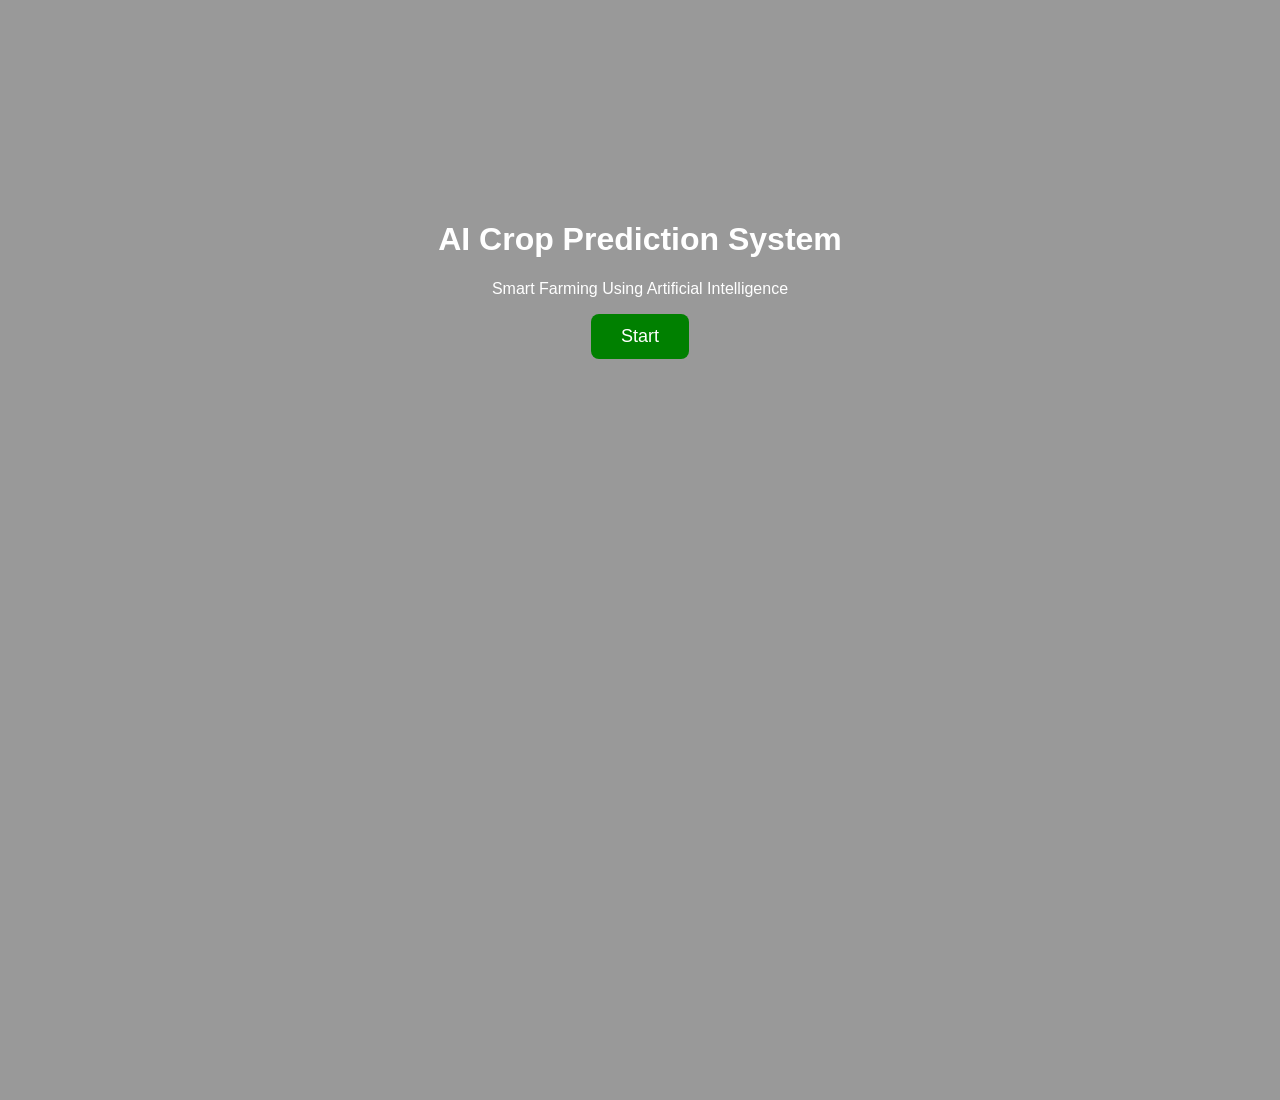
==== index.html @ adb0dae6 "Add files via upload" ====
<!DOCTYPE html>
<html>
<head>
<title>AI Crop Prediction</title>
<link rel="stylesheet" href="style.css">
</head>

<body class="home">

<div class="overlay">
<h1>AI Crop Prediction System</h1>
<p>Smart Farming Using Artificial Intelligence</p>

<a href="input.html">
<button class="start-btn">Start</button>
</a>

</div>

</body>
</html>
---- style.css ----
body{
margin:0;
font-family:Arial;
}

/* HOME PAGE */

.home{

background-image:url("https://images.unsplash.com/photo-1500382017468-9049fed747ef");
background-size:cover;
background-position:center;
height:100vh;

animation:moveBg 20s infinite alternate;
}

@keyframes moveBg{

0%{background-position:left;}

100%{background-position:right;}

}

.overlay{

text-align:center;
color:white;
padding-top:200px;
background:rgba(0,0,0,0.4);
height:100vh;

}

.start-btn{

padding:12px 30px;
font-size:18px;
background:green;
color:white;
border:none;
border-radius:8px;
cursor:pointer;

}

.start-btn:hover{

background:darkgreen;

}

/* INPUT PAGE */

.input-page{

background:#d9f5d6;
height:100vh;
display:flex;
justify-content:center;
align-items:center;

}

.form-box{

background:white;
padding:30px;
border-radius:10px;
width:300px;
text-align:center;

}

input{

width:90%;
padding:10px;
margin:8px;
border:1px solid gray;
border-radius:5px;

}

button{

padding:10px 20px;
background:green;
color:white;
border:none;
border-radius:5px;
cursor:pointer;

}

button:hover{

background:darkgreen;

}

#result{

margin-top:20px;
color:green;

}
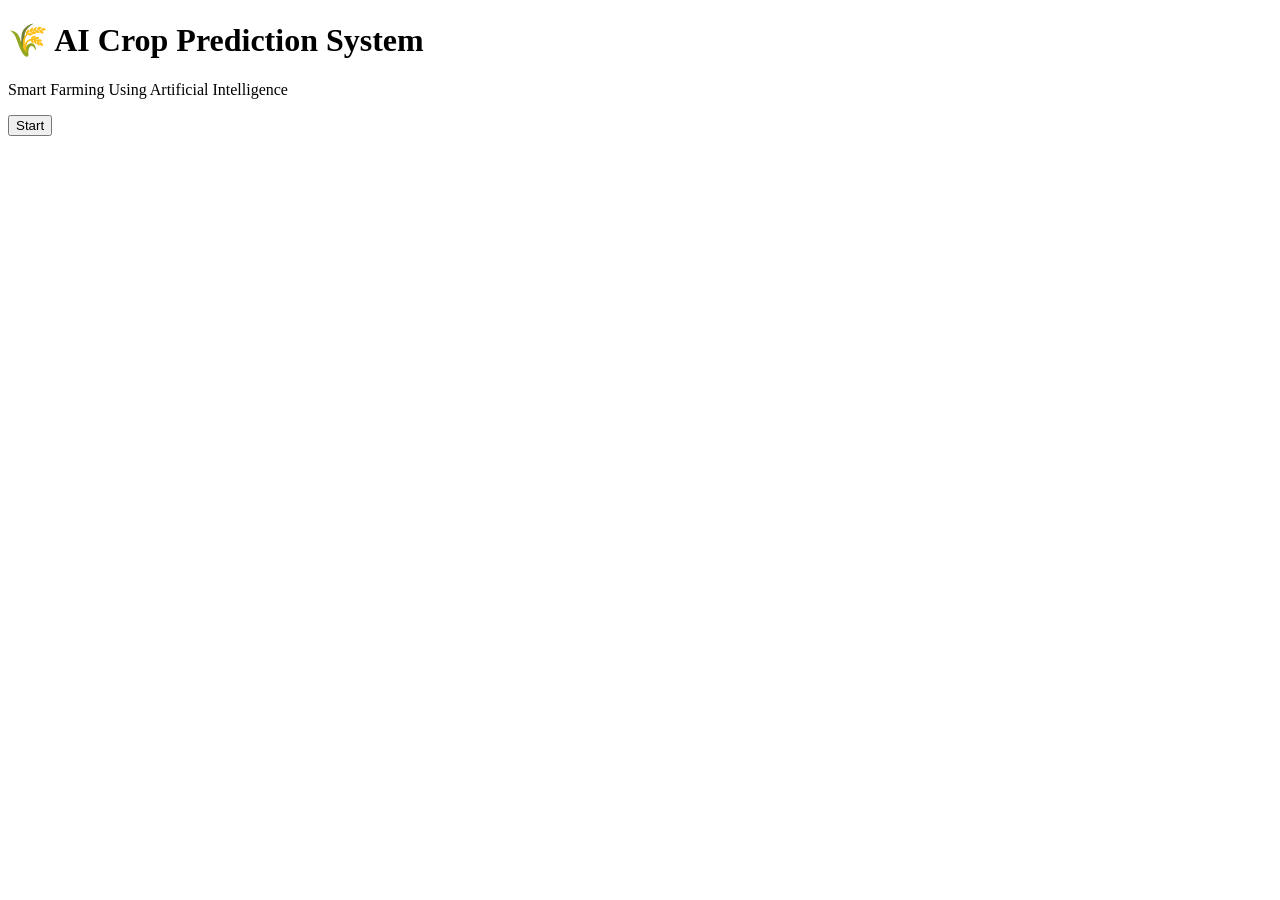
==== commit e273fadd: "Update index.html" ====
--- a/index.html
+++ b/index.html
@@ -2,20 +2,20 @@
 <html>
 <head>
 <title>AI Crop Prediction</title>
-<link rel="stylesheet" href="style.css">
+<link rel="stylesheet" href="{{ url_for('static', filename='style.css') }}">
 </head>
 
 <body class="home">
 
 <div class="overlay">
-<h1>AI Crop Prediction System</h1>
+<h1>🌾 AI Crop Prediction System</h1>
 <p>Smart Farming Using Artificial Intelligence</p>
 
-<a href="input.html">
+<a href="/input">
 <button class="start-btn">Start</button>
 </a>
 
 </div>
 
 </body>
-</html>+</html>
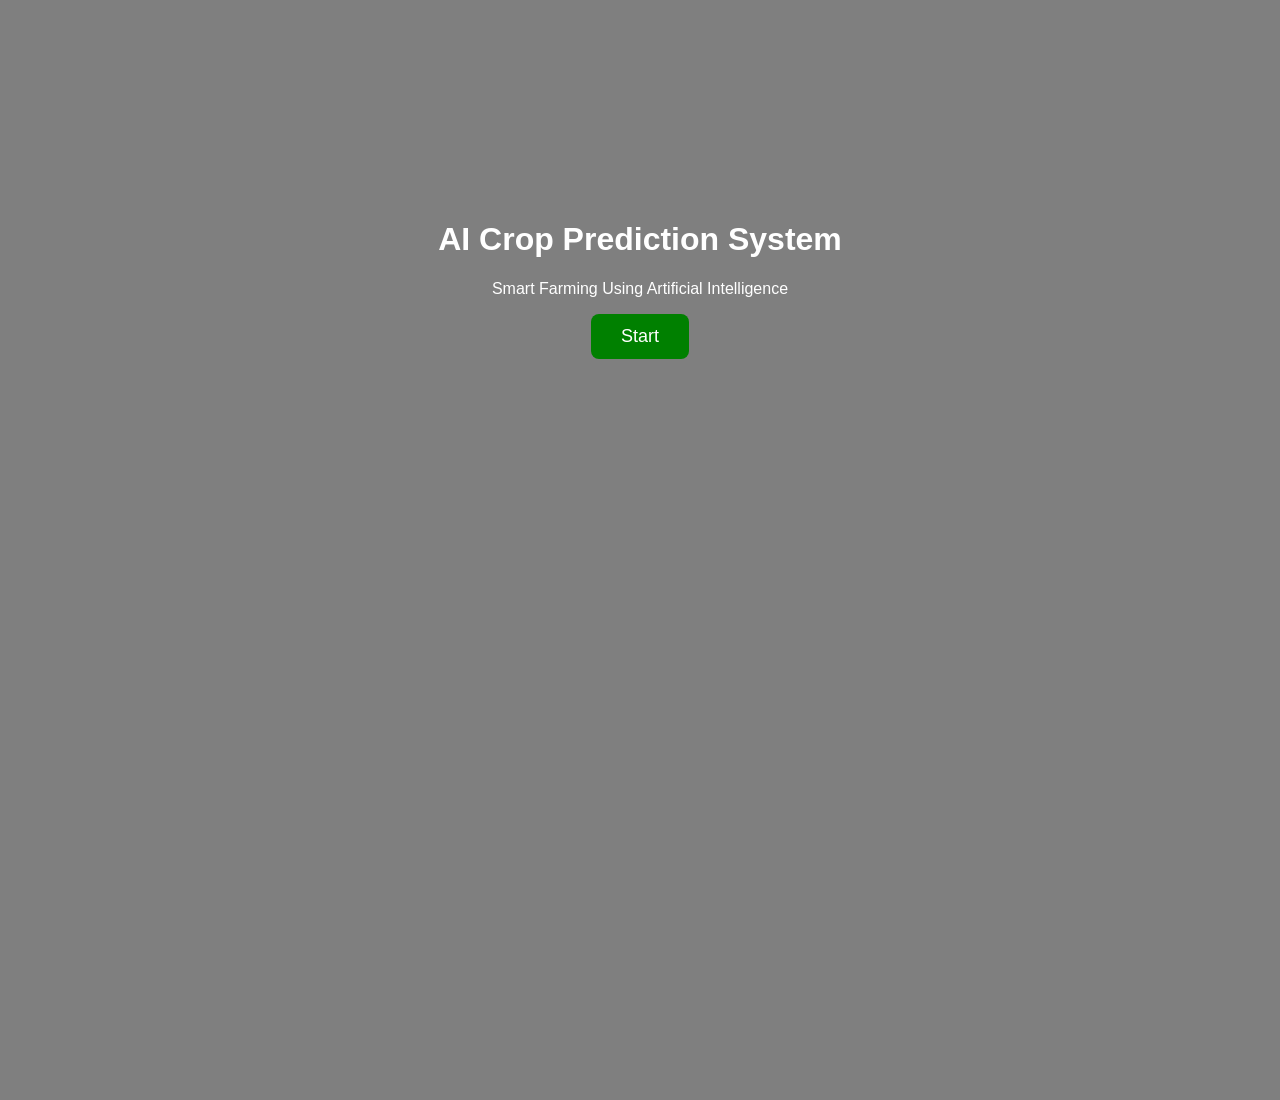
==== commit a565aaa2: "Update index.html" ====
--- a/index.html
+++ b/index.html
@@ -2,16 +2,16 @@
 <html>
 <head>
 <title>AI Crop Prediction</title>
-<link rel="stylesheet" href="{{ url_for('static', filename='style.css') }}">
+<link rel="stylesheet" href="style.css">
 </head>
 
 <body class="home">
 
 <div class="overlay">
-<h1>🌾 AI Crop Prediction System</h1>
+<h1>AI Crop Prediction System</h1>
 <p>Smart Farming Using Artificial Intelligence</p>
 
-<a href="/input">
+<a href="input.html">
 <button class="start-btn">Start</button>
 </a>
 
--- a/style.css
+++ b/style.css
@@ -0,0 +1,72 @@
+body{
+margin:0;
+font-family:Arial;
+}
+
+/* HOME */
+
+.home{
+background-image:url("https://images.unsplash.com/photo-1500382017468-9049fed747ef");
+background-size:cover;
+height:100vh;
+}
+
+.overlay{
+text-align:center;
+color:white;
+padding-top:200px;
+background:rgba(0,0,0,0.5);
+height:100vh;
+}
+
+.start-btn{
+padding:12px 30px;
+font-size:18px;
+background:green;
+color:white;
+border:none;
+border-radius:8px;
+cursor:pointer;
+}
+
+/* INPUT */
+
+.input-page{
+background:#d9f5d6;
+height:100vh;
+display:flex;
+justify-content:center;
+align-items:center;
+}
+
+.form-box{
+background:white;
+padding:30px;
+border-radius:12px;
+width:320px;
+text-align:center;
+box-shadow:0px 5px 15px rgba(0,0,0,0.2);
+}
+
+input{
+width:90%;
+padding:10px;
+margin:8px;
+border-radius:5px;
+border:1px solid gray;
+}
+
+button{
+padding:10px 20px;
+background:green;
+color:white;
+border:none;
+border-radius:5px;
+cursor:pointer;
+}
+
+#result{
+margin-top:20px;
+color:green;
+font-weight:bold;
+}
